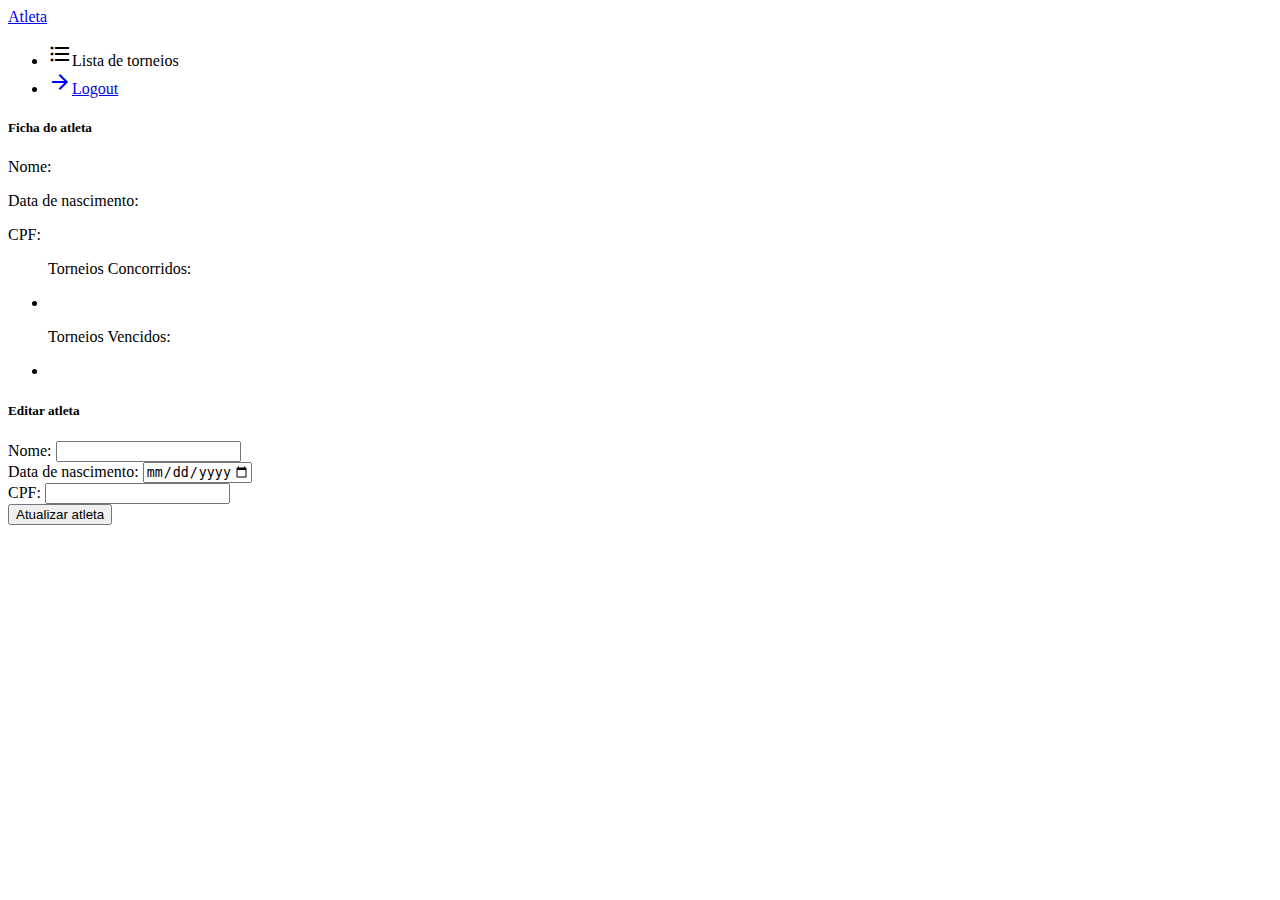
==== src/main/resources/templates/Atleta.html @ e6b82023 "clone em postgre" ====
<!DOCTYPE html>

<html xmlns="http://www.w3.org/1999/xhtml"
	xmlns:th="http://thymeleaf.org"
	xmlns:layout="http://www.ultraq.net.nz/thymeleaf/layout">
<head>
<link href="https://fonts.googleapis.com/icon?family=Material+Icons"
	rel="stylesheet" />
<link type="text/css" rel="stylesheet"
	href="/materialize/css/materialize.min.css" media="screen,projection" />
<meta name="viewport" content="width=device-width, initial-scale=1.0" />
<link rel="stylesheet" href="/style/style.css" />
<title>Tenis - Torneio release</title>
</head>
<body>
	<header>
		<nav>
			<div class="nav-wrapper">
				<a href="#" class="brand-logo">Atleta</a>
				<ul th:each="organizador : ${organizador}" id="nav-mobile"
					class="right hide-on-med-and-down">
					<li><a
						th:href="${(#mvc.url('TC#listTorneios').arg(0,organizador.getId())).build()}"
						class="waves-effect waves-light btn"><i
							class="material-icons left">format_list_bulleted</i>Lista de
							torneios</a></li>
					<li><a href="/" class="waves-effect waves-light btn"><i
							class="material-icons left">arrow_forward</i>Logout</a></li>
				</ul>
			</div>
		</nav>
	</header>
	<div class="container formAtleta">
		<div class="row">
			<h5>Ficha do atleta</h5>
			<p>
				Nome: <span th:text="${atleta.nome}"></span>
			</p>
			<p>
				Data de nascimento: <span th:text="${atleta.dataNascimento}"></span>
			</p>
			<p>
				CPF: <span th:text="${atleta.cpf}"></span>
			</p>
			<ul>
			<p>Torneios Concorridos:</p>
				<li th:each="torneiosConcorridos: ${atleta.torneiosConcorridos}">
				<a th:href="${(#mvc.url('TC#formEditarTorneio').arg(0,organizador.getId()).arg(1,torneiosConcorridos.id)).build()}">
					<span th:text="'Data: '+${torneiosConcorridos.data_inicio}+' - Nome: '+${torneiosConcorridos.nome} +' - Clube: '+${torneiosConcorridos.clube.nomeClube}"></span>		
				</a></li>
			</ul>
						 
			<ul>
			<p>Torneios Vencidos:</p>
				<li th:each="torneiosVencidos: ${atleta.torneiosVencidos}"><a
					th:href="${(#mvc.url('TC#formEditarTorneio').arg(0,organizador.getId()).arg(1,torneiosVencidos.id)).build()}">
					<span th:text="'Data: '+${torneiosVencidos.data_inicio}+' - Clube: '+${torneiosVencidos.clube.nomeClube}"></span>
				</a></li>
			</ul>
		</div>
		<form th:each="atleta : ${atleta}" method="post">
			<div class="row">
				<h5>Editar atleta</h5>
				<div class="input-field col s6">
					<label for="nome">Nome: </label> <input type="text"
						th:value="${atleta.nome}" name="nome" />
				</div>
				<div class="input-field col s3">
					<label for="dataNascimento">Data de nascimento: </label> <input type="date" min="1900-01-01" max="2020-07-16"
						th:value="${atleta.dataNascimento}" name="dataNascimento" />
				</div>
				<div class="input-field col s3">
					<label for="cpf">CPF:</label> <input type="text" id="cpf"
						 th:value="${atleta.cpf}" name="cpf" maxlength="14" 					
						 onkeyup="cpfCheck(this);txtBoxFormat(this.id, '999.999.999-99',event);" />
						 <span id="cpfResponse"></span>
				</div>
				<div class="input-field col s6">
					<button type="submit" class="waves-effect waves-light btn">Atualizar
						atleta</button>
				</div>
			</div>
		</form>
	<th:block th:include="mensagemValidacao"></th:block>
	</div>
	<script type="text/javascript" src="/materialize/js/materialize.min.js"></script>
	<script type="text/javascript" src="/script/script.js"></script>
</body>
</html>
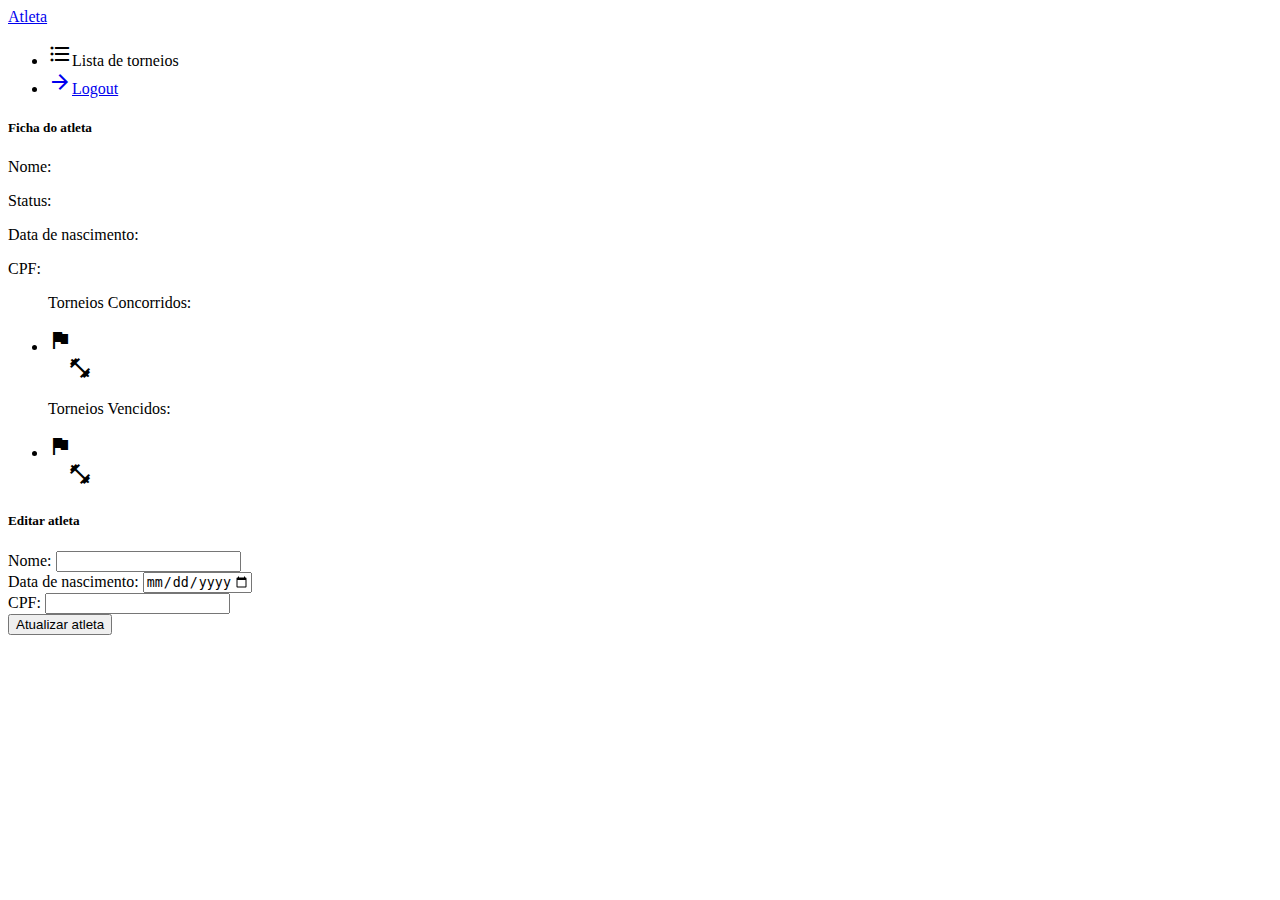
==== commit 6c416da1: "oganizadorForm" ====
--- a/src/main/resources/templates/Atleta.html
+++ b/src/main/resources/templates/Atleta.html
@@ -33,29 +33,35 @@
 	<div class="container formAtleta">
 		<div class="row">
 			<h5>Ficha do atleta</h5>
-			<p>
-				Nome: <span th:text="${atleta.nome}"></span>
-			</p>
-			<p>
-				Data de nascimento: <span th:text="${atleta.dataNascimento}"></span>
-			</p>
-			<p>
-				CPF: <span th:text="${atleta.cpf}"></span>
-			</p>
+			<p>Nome: <span th:text="${atleta.nome}"></span>	</p>
+			<p>Status: <span th:text="${atleta.ativo}"></span></p>
+			<p>Data de nascimento: <span th:text="${atleta.dataNascimento}"></span>	</p>
+			<p>CPF: <span th:text="${atleta.cpf}"></span></p>
 			<ul>
-			<p>Torneios Concorridos:</p>
+				<p>Torneios Concorridos:</p>
 				<li th:each="torneiosConcorridos: ${atleta.torneiosConcorridos}">
-				<a th:href="${(#mvc.url('TC#formEditarTorneio').arg(0,organizador.getId()).arg(1,torneiosConcorridos.id)).build()}">
-					<span th:text="'Data: '+${torneiosConcorridos.data_inicio}+' - Nome: '+${torneiosConcorridos.nome} +' - Clube: '+${torneiosConcorridos.clube.nomeClube}"></span>		
-				</a></li>
+					<a
+					th:href="${(#mvc.url('TC#formEditarTorneio').arg(0,organizador.getId()).arg(1,torneiosConcorridos.id)).build()}">
+						<i class="material-icons tiny">assistant_photo</i><span
+						style="margin-left: 10px"
+						th:text="'Data: '+${torneiosConcorridos.data_inicio}+'  -  '+${torneiosConcorridos.nome}"></span>
+				</a> <br /> <i style="margin-left: 20px;" class="material-icons tiny">fitness_center</i><span
+					style="margin-left: 10px"
+					th:text="'Clube: '+${torneiosConcorridos.clube.nomeClube}"></span>
+				</li>
+
 			</ul>
-						 
+
 			<ul>
-			<p>Torneios Vencidos:</p>
+				<p>Torneios Vencidos:</p>
 				<li th:each="torneiosVencidos: ${atleta.torneiosVencidos}"><a
 					th:href="${(#mvc.url('TC#formEditarTorneio').arg(0,organizador.getId()).arg(1,torneiosVencidos.id)).build()}">
-					<span th:text="'Data: '+${torneiosVencidos.data_inicio}+' - Clube: '+${torneiosVencidos.clube.nomeClube}"></span>
-				</a></li>
+						<i class="material-icons tiny">assistant_photo</i><span
+						style="margin-left: 10px"
+						th:text="'Data: '+${torneiosVencidos.data_inicio}+'  -  '+${torneiosVencidos.nome}"></span>
+				</a> <br /> <i style="margin-left: 20px;" class="material-icons tiny">fitness_center</i><span
+					style="margin-left: 10px"
+					th:text="'Clube: '+${torneiosVencidos.clube.nomeClube}"></span></li>
 			</ul>
 		</div>
 		<form th:each="atleta : ${atleta}" method="post">
@@ -66,14 +72,15 @@
 						th:value="${atleta.nome}" name="nome" />
 				</div>
 				<div class="input-field col s3">
-					<label for="dataNascimento">Data de nascimento: </label> <input type="date" min="1900-01-01" max="2020-07-16"
+					<label for="dataNascimento">Data de nascimento: </label> <input
+						type="date" min="1900-01-01" max="2020-07-16"
 						th:value="${atleta.dataNascimento}" name="dataNascimento" />
 				</div>
 				<div class="input-field col s3">
 					<label for="cpf">CPF:</label> <input type="text" id="cpf"
-						 th:value="${atleta.cpf}" name="cpf" maxlength="14" 					
-						 onkeyup="cpfCheck(this);txtBoxFormat(this.id, '999.999.999-99',event);" />
-						 <span id="cpfResponse"></span>
+						th:value="${atleta.cpf}" name="cpf" maxlength="14"
+						onkeyup="cpfCheck(this);txtBoxFormat(this.id, '999.999.999-99',event);" />
+					<span id="cpfResponse"></span>
 				</div>
 				<div class="input-field col s6">
 					<button type="submit" class="waves-effect waves-light btn">Atualizar
@@ -81,7 +88,7 @@
 				</div>
 			</div>
 		</form>
-	<th:block th:include="mensagemValidacao"></th:block>
+		<th:block th:include="mensagemValidacao"></th:block>
 	</div>
 	<script type="text/javascript" src="/materialize/js/materialize.min.js"></script>
 	<script type="text/javascript" src="/script/script.js"></script>
